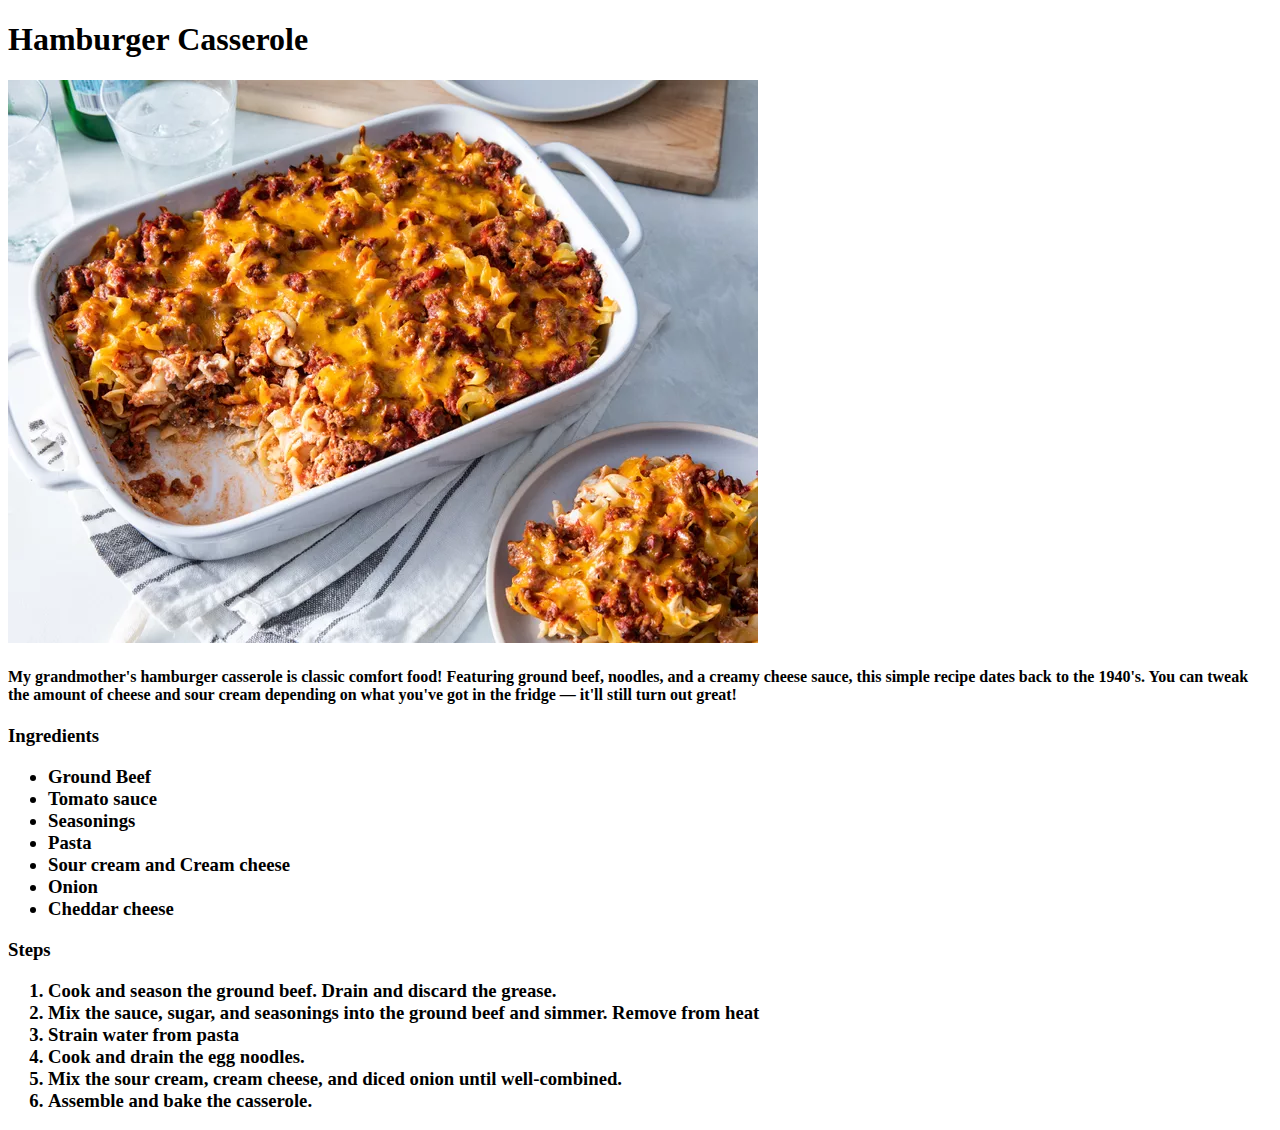
==== recipes/hamburger_casserole.HTML @ bf9da317 "For index.html added a list with 3 links the 3 links are 3 different websites that show recipes,thei" ====
<!DOCTYPE html>

<html lang="en">
    <head>
     <meta charset="utf-8">
     <title>Hamburger Casserole</title>
    </head>

    <body>
        <h1>Hamburger Casserole</h1>
        <img src="../odin-recipes-photos/hamburger_casserole.jpg">
        <h4>My grandmother's hamburger casserole is classic comfort food! Featuring ground beef, noodles, and a creamy cheese sauce, this simple recipe dates back to the 1940's. You can tweak the amount of cheese and sour cream depending on what you've got in the fridge — it'll still turn out great!</h4>
        <h3>
            Ingredients
            <ul>
                <li>Ground Beef</li>
                <li>Tomato sauce</li>
                <li>Seasonings</li>
                <li>Pasta</li>
                <li>Sour cream and Cream cheese</li>
                <li>Onion</li>
                <li>Cheddar cheese</li>
            </ul>
            Steps
            <ol>
                <li>Cook and season the ground beef. Drain and discard the grease.</li>
                <li>Mix the sauce, sugar, and seasonings into the ground beef and simmer. Remove from heat</li>
                <li>Strain water from pasta</li>
                <li>Cook and drain the egg noodles.</li>
                <li>Mix the sour cream, cream cheese, and diced onion until well-combined.</li>
                <li>Assemble and bake the casserole.</li>
            </ol>
        </h3>
    </body>
</html>
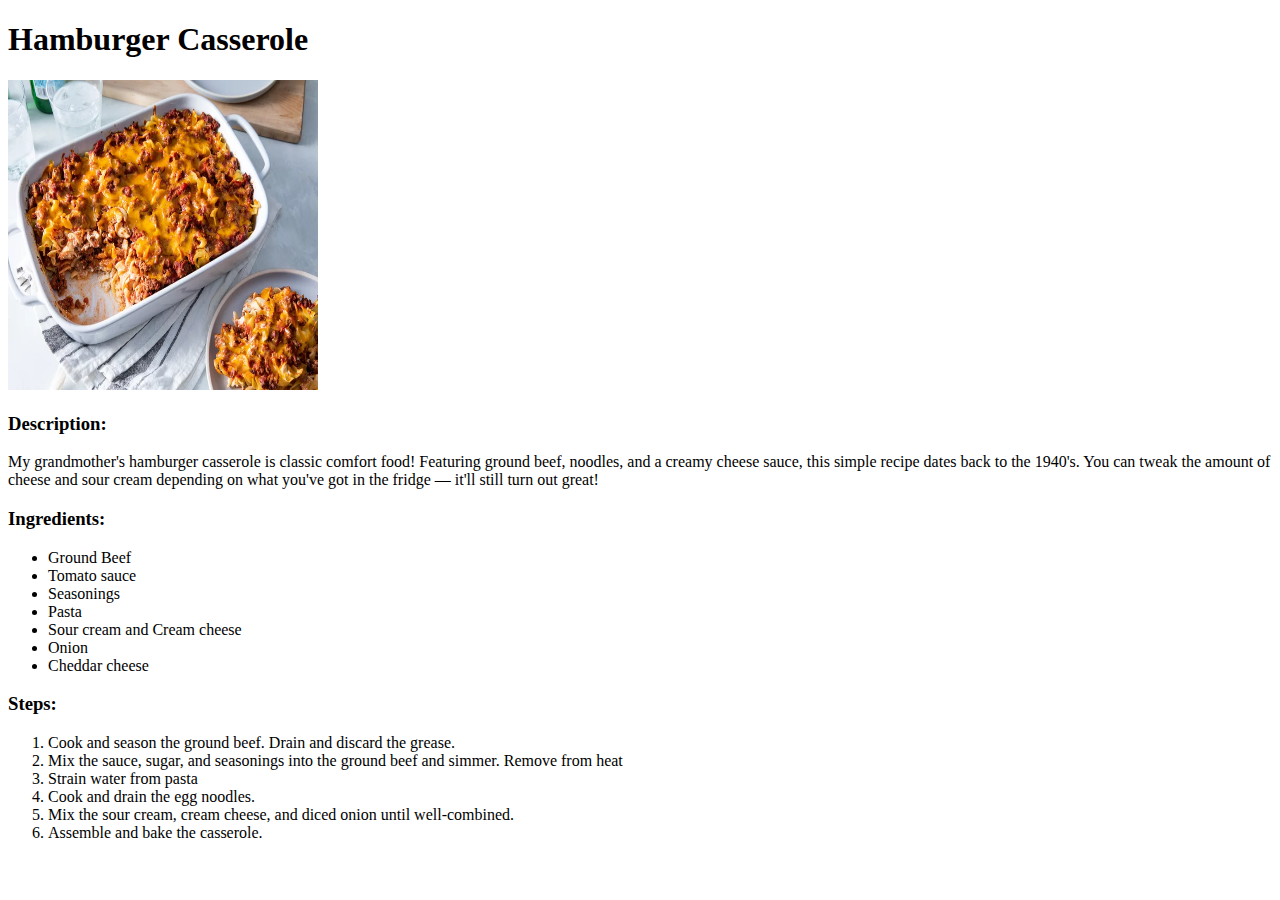
==== commit 5036eafc: "Made lines neater, fixed few errors like not using the paragraph argument." ====
--- a/recipes/hamburger_casserole.HTML
+++ b/recipes/hamburger_casserole.HTML
@@ -6,30 +6,30 @@
      <title>Hamburger Casserole</title>
     </head>
 
-    <body>
-        <h1>Hamburger Casserole</h1>
-        <img src="../odin-recipes-photos/hamburger_casserole.jpg">
-        <h4>My grandmother's hamburger casserole is classic comfort food! Featuring ground beef, noodles, and a creamy cheese sauce, this simple recipe dates back to the 1940's. You can tweak the amount of cheese and sour cream depending on what you've got in the fridge — it'll still turn out great!</h4>
-        <h3>
-            Ingredients
-            <ul>
-                <li>Ground Beef</li>
-                <li>Tomato sauce</li>
-                <li>Seasonings</li>
-                <li>Pasta</li>
-                <li>Sour cream and Cream cheese</li>
-                <li>Onion</li>
-                <li>Cheddar cheese</li>
-            </ul>
-            Steps
-            <ol>
-                <li>Cook and season the ground beef. Drain and discard the grease.</li>
-                <li>Mix the sauce, sugar, and seasonings into the ground beef and simmer. Remove from heat</li>
-                <li>Strain water from pasta</li>
-                <li>Cook and drain the egg noodles.</li>
-                <li>Mix the sour cream, cream cheese, and diced onion until well-combined.</li>
-                <li>Assemble and bake the casserole.</li>
-            </ol>
-        </h3>
-    </body>
+<body>
+    <h1>Hamburger Casserole</h1>
+    <img src="../odin-recipes-photos/hamburger_casserole.jpg" height="310" width="310">
+    <h3>Description:</h3>
+        <p>My grandmother's hamburger casserole is classic comfort food! Featuring ground beef, noodles, and a creamy cheese sauce, this simple recipe dates back to the 1940's. You can tweak the amount of cheese and sour cream depending on what you've got in the fridge — it'll still turn out great!<p>
+    <h3>Ingredients:</h3>
+        <ul>
+            <li>Ground Beef</li>
+            <li>Tomato sauce</li>
+            <li>Seasonings</li>
+            <li>Pasta</li>
+            <li>Sour cream and Cream cheese</li>
+            <li>Onion</li>
+            <li>Cheddar cheese</li>
+        </ul>
+    <h3>Steps:</h3>
+        <ol>
+            <li>Cook and season the ground beef. Drain and discard the grease.</li>
+            <li>Mix the sauce, sugar, and seasonings into the ground beef and simmer. Remove from heat</li>
+            <li>Strain water from pasta</li>
+            <li>Cook and drain the egg noodles.</li>
+            <li>Mix the sour cream, cream cheese, and diced onion until well-combined.</li>
+            <li>Assemble and bake the casserole.</li>
+        </ol>
+</body>
+
 </html>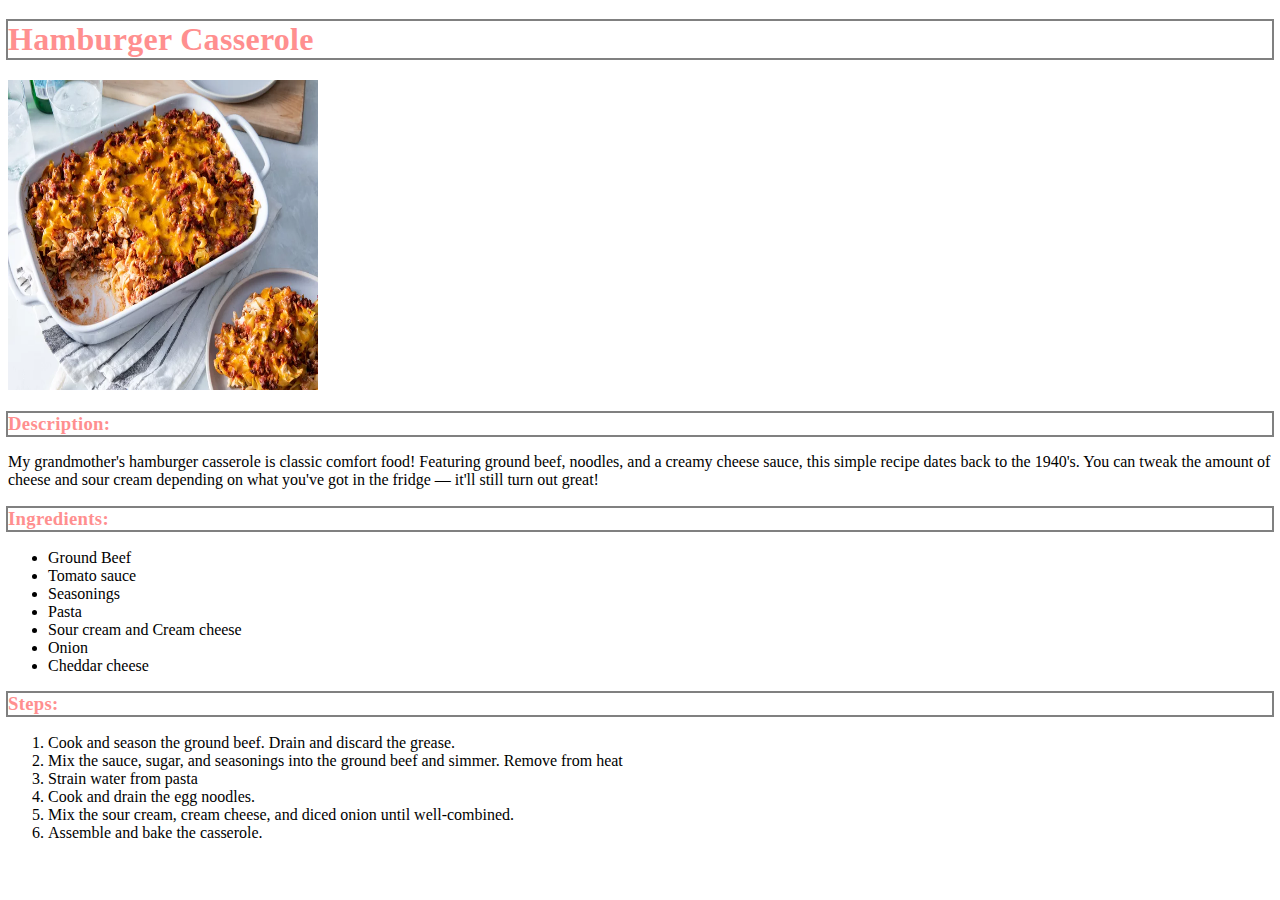
==== commit 0cfb77f6: "Added CSS to Hamburger webpage." ====
--- a/recipes/hamburger_casserole.HTML
+++ b/recipes/hamburger_casserole.HTML
@@ -4,14 +4,21 @@
     <head>
      <meta charset="utf-8">
      <title>Hamburger Casserole</title>
+     <link rel="stylesheet" href="../styles.css">
     </head>
-
+<div clas="recipes">
 <body>
+    <div id="title">
     <h1>Hamburger Casserole</h1>
-    <img src="../odin-recipes-photos/hamburger_casserole.jpg" height="310" width="310">
+</div>
+        <img src="../odin-recipes-photos/hamburger_casserole.jpg" height="310" width="310">
+<div id="title">
     <h3>Description:</h3>
+    </div>
         <p>My grandmother's hamburger casserole is classic comfort food! Featuring ground beef, noodles, and a creamy cheese sauce, this simple recipe dates back to the 1940's. You can tweak the amount of cheese and sour cream depending on what you've got in the fridge — it'll still turn out great!<p>
+            <div id="title">
     <h3>Ingredients:</h3>
+</div>
         <ul>
             <li>Ground Beef</li>
             <li>Tomato sauce</li>
@@ -21,7 +28,9 @@
             <li>Onion</li>
             <li>Cheddar cheese</li>
         </ul>
+        <div id="title">
     <h3>Steps:</h3>
+    </div>
         <ol>
             <li>Cook and season the ground beef. Drain and discard the grease.</li>
             <li>Mix the sauce, sugar, and seasonings into the ground beef and simmer. Remove from heat</li>
@@ -31,5 +40,5 @@
             <li>Assemble and bake the casserole.</li>
         </ol>
 </body>
-
+</div>
 </html>--- a/styles.css
+++ b/styles.css
@@ -0,0 +1,16 @@
+.main {
+    color:goldenrod;
+    font-family:'Times New Roman', Times, serif;
+    font-size:larger
+}
+.recipes {
+    color:white;
+    font-family:'Times New Roman', Times, serif;
+    margin-inline: px;
+    letter-spacing: 0.3px;
+}
+#title {
+    color:rgb(255, 143, 143);
+    letter-spacing:0.3px;
+    outline: 2px solid gray;
+}
